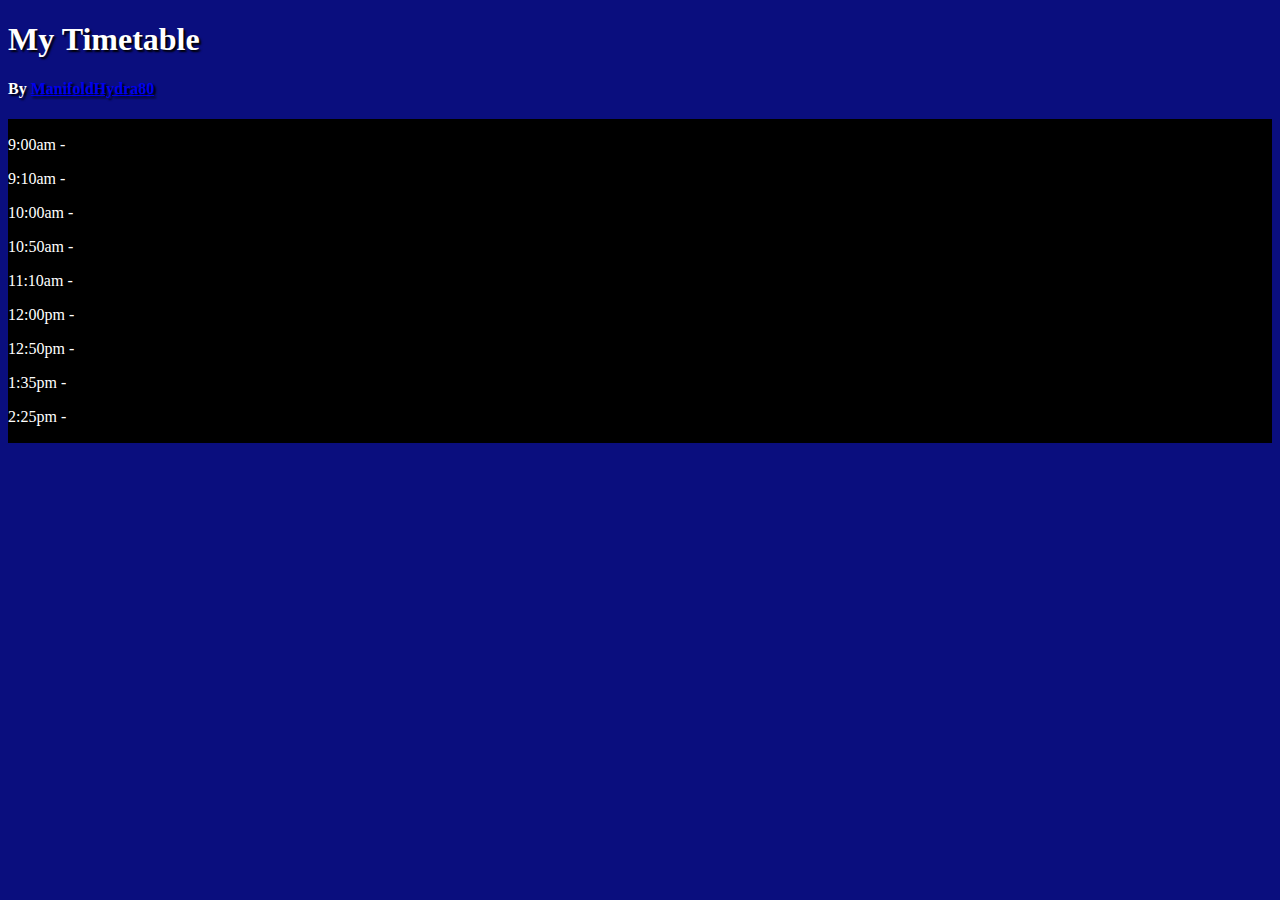
==== index.html @ 8de06775 "Initial commit" ====
﻿<!DOCTYPE html PUBLIC "-//W3C//DTD XHTML 1.0 Transitional//EN" "http://www.w3.org/TR/xhtml1/DTD/xhtml1-transitional.dtd">
<html xmlns="http://www.w3.org/1999/xhtml">

<head>
<meta content="en-au" http-equiv="Content-Language" />
<meta content="text/html; charset=utf-8" http-equiv="Content-Type" />
<link href="style.css" rel="stylesheet" type="text/css" />
</head>

<body class="page">

<h1><strong>My Timetable</strong> </h1>
<p><strong>By <a href="https://github.com/ManifoldHydra80/">ManifoldHydra80</a></strong></p>
<p id="error" class="error"></p>
<h1 id="weekday" class="dayofweek"><strong><span class="dayofweekHL"></span></strong></h1>
<div class="sessions"style="
    padding-top: 1px;
    padding-bottom: 1px;
">
	<p>9:00am - <span id="homegroup"></span></p>
	<p>9:10am - <span id="session1"></span></p>
	<p>10:00am - <span id="session2"></span></p>
	<p>10:50am - <span id="recess"></span><p>
	<p>11:10am - <span id="session3"></p>
	<p>12:00pm - <span id="session4"></span></p>
	<p>12:50pm - <span id="lunch"></span></p>
	<p>1:35pm - <span id="session5"></span></p>
	<p>2:25pm - <span id="session6"></span></p>
</div>
</body>
<script src="script.js"></script>
</html>
---- style.css ----
﻿.page {
	color: #ffffff;
	background-color: #0a0e7e;
	text-shadow: 2px 2px 2px black;
}
.dayofweek {
	color: #89ff00
}
.dayofweekHL {
	background-color: #FFFF00
}
.sessions {
	background-color: #000000
}
.error {
	background-color: #f44336
}
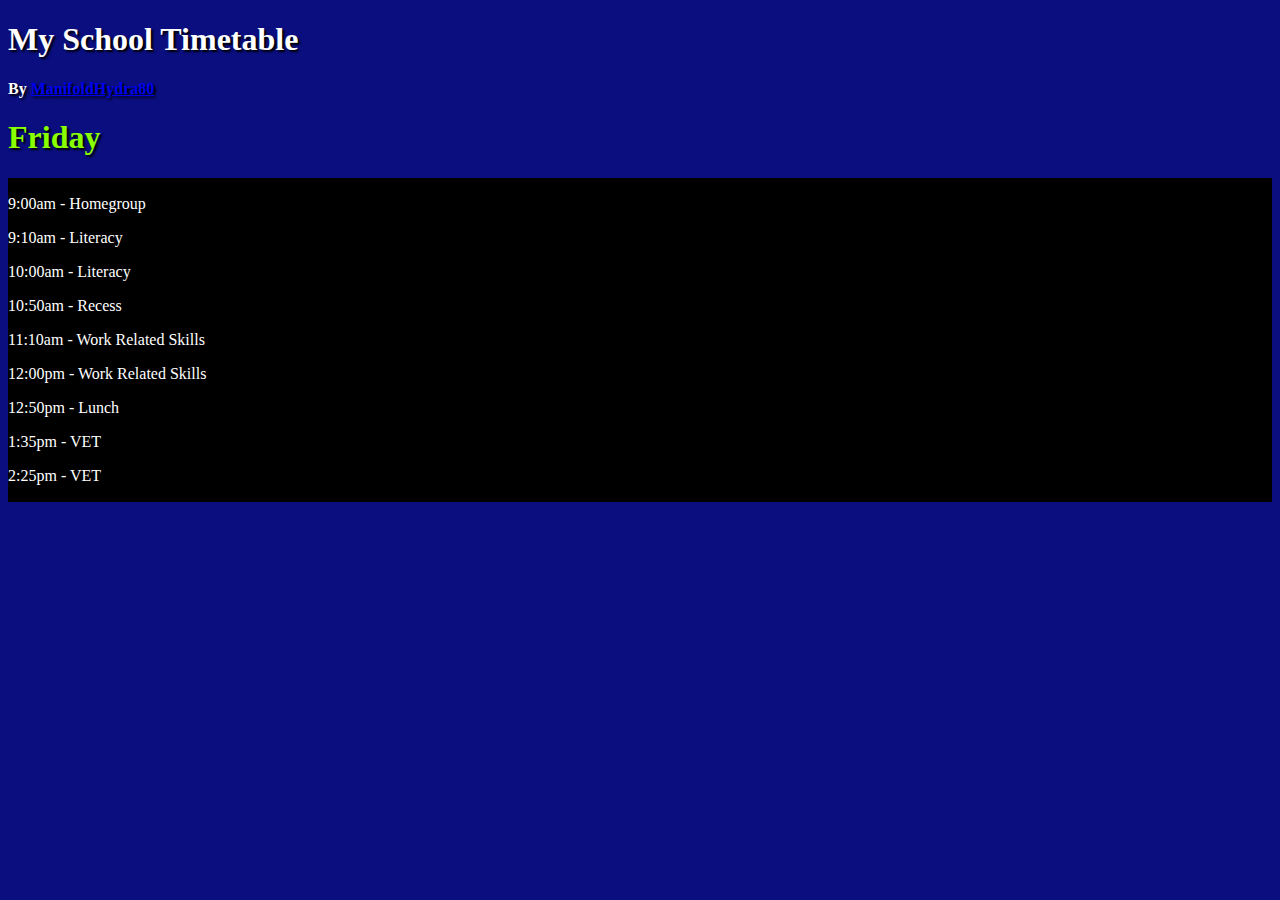
==== commit 63717643: "Update index.html" ====
--- a/index.html
+++ b/index.html
@@ -9,7 +9,7 @@
 
 <body class="page">
 
-<h1><strong>My Timetable</strong> </h1>
+<h1><strong>My School Timetable</strong> </h1>
 <p><strong>By <a href="https://github.com/ManifoldHydra80/">ManifoldHydra80</a></strong></p>
 <p id="error" class="error"></p>
 <h1 id="weekday" class="dayofweek"><strong><span class="dayofweekHL"></span></strong></h1>
